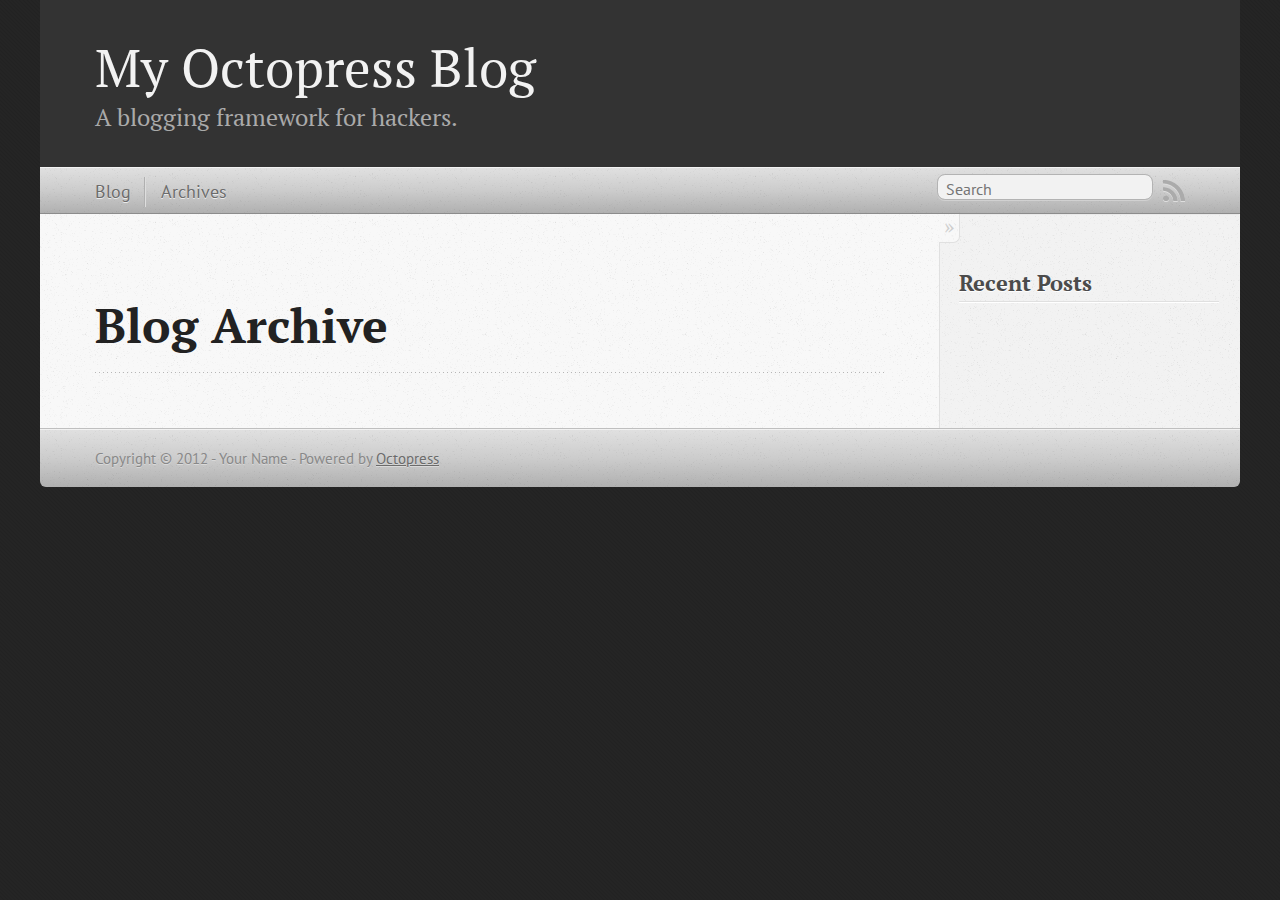
==== blog/archives/index.html @ f3827003 "Site updated at 2012-05-30 06:00:28 UTC" ====
<!DOCTYPE html>
<!--[if IEMobile 7 ]><html class="no-js iem7"><![endif]-->
<!--[if lt IE 9]><html class="no-js lte-ie8"><![endif]-->
<!--[if (gt IE 8)|(gt IEMobile 7)|!(IEMobile)|!(IE)]><!--><html class="no-js" lang="en"><!--<![endif]-->
<head>
  <meta charset="utf-8">
  <title>Blog Archive - My Octopress Blog</title>
  <meta name="author" content="Your Name">

  
  <meta name="description" content=" Blog Archive Recent Posts ">
  

  <!-- http://t.co/dKP3o1e -->
  <meta name="HandheldFriendly" content="True">
  <meta name="MobileOptimized" content="320">
  <meta name="viewport" content="width=device-width, initial-scale=1">

  
  <link rel="canonical" href="http://fellucard.github.com/blog/archives">
  <link href="/favicon.png" rel="icon">
  <link href="/stylesheets/screen.css" media="screen, projection" rel="stylesheet" type="text/css">
  <script src="/javascripts/modernizr-2.0.js"></script>
  <script src="/javascripts/ender.js"></script>
  <script src="/javascripts/octopress.js" type="text/javascript"></script>
  <link href="/atom.xml" rel="alternate" title="My Octopress Blog" type="application/atom+xml">
  <!--Fonts from Google"s Web font directory at http://google.com/webfonts -->
<link href="http://fonts.googleapis.com/css?family=PT+Serif:regular,italic,bold,bolditalic" rel="stylesheet" type="text/css">
<link href="http://fonts.googleapis.com/css?family=PT+Sans:regular,italic,bold,bolditalic" rel="stylesheet" type="text/css">

  

</head>

<body   >
  <header role="banner"><hgroup>
  <h1><a href="/">My Octopress Blog</a></h1>
  
    <h2>A blogging framework for hackers.</h2>
  
</hgroup>

</header>
  <nav role="navigation"><ul class="subscription" data-subscription="rss">
  <li><a href="/atom.xml" rel="subscribe-rss" title="subscribe via RSS">RSS</a></li>
  
</ul>
  
<form action="http://google.com/search" method="get">
  <fieldset role="search">
    <input type="hidden" name="q" value="site:fellucard.github.com" />
    <input class="search" type="text" name="q" results="0" placeholder="Search"/>
  </fieldset>
</form>
  
<ul class="main-navigation">
  <li><a href="/">Blog</a></li>
  <li><a href="/blog/archives">Archives</a></li>
</ul>

</nav>
  <div id="main">
    <div id="content">
      <div>
<article role="article">
  
  <header>
    <h1 class="entry-title">Blog Archive</h1>
    
  </header>
  
  <div id="blog-archives">

</div>

  
</article>

</div>

<aside class="sidebar">
  
    <section>
  <h1>Recent Posts</h1>
  <ul id="recent_posts">
    
  </ul>
</section>






  
</aside>


    </div>
  </div>
  <footer role="contentinfo"><p>
  Copyright &copy; 2012 - Your Name -
  <span class="credit">Powered by <a href="http://octopress.org">Octopress</a></span>
</p>

</footer>
  







  <script type="text/javascript">
    (function(){
      var twitterWidgets = document.createElement('script');
      twitterWidgets.type = 'text/javascript';
      twitterWidgets.async = true;
      twitterWidgets.src = 'http://platform.twitter.com/widgets.js';
      document.getElementsByTagName('head')[0].appendChild(twitterWidgets);
    })();
  </script>





</body>
</html>
---- stylesheets/screen.css ----
html,body,div,span,applet,object,iframe,h1,h2,h3,h4,h5,h6,p,blockquote,pre,a,abbr,acronym,address,big,cite,code,del,dfn,em,img,ins,kbd,q,s,samp,small,strike,strong,sub,sup,tt,var,b,u,i,center,dl,dt,dd,ol,ul,li,fieldset,form,label,legend,table,caption,tbody,tfoot,thead,tr,th,td,article,aside,canvas,details,embed,figure,figcaption,footer,header,hgroup,menu,nav,output,ruby,section,summary,time,mark,audio,video{margin:0;padding:0;border:0;font-size:100%;font:inherit;vertical-align:baseline}body{line-height:1}ol,ul{list-style:none}table{border-collapse:collapse;border-spacing:0}caption,th,td{text-align:left;font-weight:normal;vertical-align:middle}q,blockquote{quotes:none}q:before,q:after,blockquote:before,blockquote:after{content:"";content:none}a img{border:none}article,aside,details,figcaption,figure,footer,header,hgroup,menu,nav,section,summary{display:block}article,aside,details,figcaption,figure,footer,header,hgroup,menu,nav,section,summary{display:block}a{color:#1863a1}a:visited{color:#751590}a:focus{color:#0181eb}a:hover{color:#0181eb}a:active{color:#01579f}aside.sidebar a{color:#1863a1}aside.sidebar a:focus{color:#0181eb}aside.sidebar a:hover{color:#0181eb}aside.sidebar a:active{color:#01579f}a{-webkit-transition:color 0.3s;-moz-transition:color 0.3s;-ms-transition:color 0.3s;-o-transition:color 0.3s;transition:color 0.3s}html{background:#252525 url('/images/line-tile.png?1338357415') top left}body>div{background:#f2f2f2 url('/images/noise.png?1338357415') top left;border-bottom:1px solid #bfbfbf}body>div>div{background:#f8f8f8 url('/images/noise.png?1338357415') top left;border-right:1px solid #e0e0e0}.heading,body>header h1,h1,h2,h3,h4,h5,h6{font-family:"PT Serif","Georgia","Helvetica Neue",Arial,sans-serif}.sans,body>header h2,article header p.meta,article>footer,#content .blog-index footer,html .gist .gist-file .gist-meta,#blog-archives a.category,#blog-archives time,aside.sidebar section,body>footer{font-family:"PT Sans","Helvetica Neue",Arial,sans-serif}.serif,body,#content .blog-index a[rel=full-article]{font-family:"PT Serif",Georgia,Times,"Times New Roman",serif}.mono,pre,code,tt,p code,li code{font-family:Menlo,Monaco,"Andale Mono","lucida console","Courier New",monospace}body>header h1{font-size:2.2em;font-family:"PT Serif","Georgia","Helvetica Neue",Arial,sans-serif;font-weight:normal;line-height:1.2em;margin-bottom:0.6667em}body>header h2{font-family:"PT Serif","Georgia","Helvetica Neue",Arial,sans-serif}body{line-height:1.5em;color:#222}h1{font-size:2.2em;line-height:1.2em}@media only screen and (min-width: 992px){body{font-size:1.15em}h1{font-size:2.6em;line-height:1.2em}}h1,h2,h3,h4,h5,h6{text-rendering:optimizelegibility;margin-bottom:1em;font-weight:bold}h2,section h1{font-size:1.5em}h3,section h2,section section h1{font-size:1.3em}h4,section h3,section section h2,section section section h1{font-size:1em}h5,section h4,section section h3{font-size:.9em}h6,section h5,section section h4,section section section h3{font-size:.8em}p,blockquote,ul,ol{margin-bottom:1.5em}ul{list-style-type:disc}ul ul{list-style-type:circle;margin-bottom:0px}ul ul ul{list-style-type:square;margin-bottom:0px}ol{list-style-type:decimal}ol ol{list-style-type:lower-alpha;margin-bottom:0px}ol ol ol{list-style-type:lower-roman;margin-bottom:0px}ul,ul ul,ul ol,ol,ol ul,ol ol{margin-left:1.3em}strong{font-weight:bold}em{font-style:italic}sup,sub{font-size:0.8em;position:relative;display:inline-block}sup{top:-0.5em}sub{bottom:-0.5em}q{font-style:italic}q:before{content:"\201C"}q:after{content:"\201D"}em,dfn{font-style:italic}strong,dfn{font-weight:bold}del,s{text-decoration:line-through}abbr,acronym{border-bottom:1px dotted;cursor:help}sub,sup{line-height:0}hr{margin-bottom:0.2em}small{font-size:.8em}big{font-size:1.2em}blockquote{font-style:italic;position:relative;font-size:1.2em;line-height:1.5em;padding-left:1em;border-left:4px solid rgba(170,170,170,0.5)}blockquote cite{font-style:italic}blockquote cite a{color:#aaa !important;word-wrap:break-word}blockquote cite:before{content:'\2014';padding-right:.3em;padding-left:.3em;color:#aaa}@media only screen and (min-width: 992px){blockquote{padding-left:1.5em;border-left-width:4px}}.pullquote-right:before,.pullquote-left:before{padding:0;border:none;content:attr(data-pullquote);float:right;width:45%;margin:.5em 0 1em 1.5em;position:relative;top:7px;font-size:1.4em;line-height:1.45em}.pullquote-left:before{float:left;margin:.5em 1.5em 1em 0}.force-wrap,article a,aside.sidebar a{white-space:-moz-pre-wrap;white-space:-pre-wrap;white-space:-o-pre-wrap;white-space:pre-wrap;word-wrap:break-word}.group,body>header,body>nav,body>footer,body #content>article,body #content>div>article,body #content>div>section,body div.pagination,aside.sidebar,#main,#content,.sidebar{*zoom:1}.group:after,body>header:after,body>nav:after,body>footer:after,body #content>article:after,body #content>div>article:after,body #content>div>section:after,body div.pagination:after,aside.sidebar:after,#main:after,#content:after,.sidebar:after{content:"";display:table;clear:both}body{-webkit-text-size-adjust:none;max-width:1200px;position:relative;margin:0 auto}body>header,body>nav,body>footer,body #content>article,body #content>div>article,body #content>div>section{padding-left:18px;padding-right:18px}@media only screen and (min-width: 480px){body>header,body>nav,body>footer,body #content>article,body #content>div>article,body #content>div>section{padding-left:25px;padding-right:25px}}@media only screen and (min-width: 768px){body>header,body>nav,body>footer,body #content>article,body #content>div>article,body #content>div>section{padding-left:35px;padding-right:35px}}@media only screen and (min-width: 992px){body>header,body>nav,body>footer,body #content>article,body #content>div>article,body #content>div>section{padding-left:55px;padding-right:55px}}body div.pagination{margin-left:18px;margin-right:18px}@media only screen and (min-width: 480px){body div.pagination{margin-left:25px;margin-right:25px}}@media only screen and (min-width: 768px){body div.pagination{margin-left:35px;margin-right:35px}}@media only screen and (min-width: 992px){body div.pagination{margin-left:55px;margin-right:55px}}body>header{font-size:1em;padding-top:1.5em;padding-bottom:1.5em}#content{overflow:hidden}#content>div,#content>article{width:100%}aside.sidebar{float:none;padding:0 18px 1px;background-color:#f7f7f7;border-top:1px solid #e0e0e0}.flex-content,article img,article video,article .flash-video,aside.sidebar img{max-width:100%;height:auto}.basic-alignment.left,article img.left,article video.left,article .left.flash-video,aside.sidebar img.left{float:left;margin-right:1.5em}.basic-alignment.right,article img.right,article video.right,article .right.flash-video,aside.sidebar img.right{float:right;margin-left:1.5em}.basic-alignment.center,article img.center,article video.center,article .center.flash-video,aside.sidebar img.center{display:block;margin:0 auto 1.5em}.basic-alignment.left,article img.left,article video.left,article .left.flash-video,aside.sidebar img.left,.basic-alignment.right,article img.right,article video.right,article .right.flash-video,aside.sidebar img.right{margin-bottom:.8em}.toggle-sidebar,.no-sidebar .toggle-sidebar{display:none}@media only screen and (min-width: 750px){body.sidebar-footer aside.sidebar{float:none;width:auto;clear:left;margin:0;padding:0 35px 1px;background-color:#f7f7f7;border-top:1px solid #eaeaea}body.sidebar-footer aside.sidebar section.odd,body.sidebar-footer aside.sidebar section.even{float:left;width:48%}body.sidebar-footer aside.sidebar section.odd{margin-left:0}body.sidebar-footer aside.sidebar section.even{margin-left:4%}body.sidebar-footer aside.sidebar.thirds section{width:30%;margin-left:5%}body.sidebar-footer aside.sidebar.thirds section.first{margin-left:0;clear:both}}body.sidebar-footer #content{margin-right:0px}body.sidebar-footer .toggle-sidebar{display:none}@media only screen and (min-width: 550px){body>header{font-size:1em}}@media only screen and (min-width: 750px){aside.sidebar{float:none;width:auto;clear:left;margin:0;padding:0 35px 1px;background-color:#f7f7f7;border-top:1px solid #eaeaea}aside.sidebar section.odd,aside.sidebar section.even{float:left;width:48%}aside.sidebar section.odd{margin-left:0}aside.sidebar section.even{margin-left:4%}aside.sidebar.thirds section{width:30%;margin-left:5%}aside.sidebar.thirds section.first{margin-left:0;clear:both}}@media only screen and (min-width: 768px){body{-webkit-text-size-adjust:auto}body>header{font-size:1.2em}#main{padding:0;margin:0 auto}#content{overflow:visible;margin-right:240px;position:relative}.no-sidebar #content{margin-right:0;border-right:0}.collapse-sidebar #content{margin-right:20px}#content>div,#content>article{padding-top:17.5px;padding-bottom:17.5px;float:left}aside.sidebar{width:210px;padding:0 15px 15px;background:none;clear:none;float:left;margin:0 -100% 0 0}aside.sidebar section{width:auto;margin-left:0}aside.sidebar section.odd,aside.sidebar section.even{float:none;width:auto;margin-left:0}.collapse-sidebar aside.sidebar{float:none;width:auto;clear:left;margin:0;padding:0 35px 1px;background-color:#f7f7f7;border-top:1px solid #eaeaea}.collapse-sidebar aside.sidebar section.odd,.collapse-sidebar aside.sidebar section.even{float:left;width:48%}.collapse-sidebar aside.sidebar section.odd{margin-left:0}.collapse-sidebar aside.sidebar section.even{margin-left:4%}.collapse-sidebar aside.sidebar.thirds section{width:30%;margin-left:5%}.collapse-sidebar aside.sidebar.thirds section.first{margin-left:0;clear:both}}@media only screen and (min-width: 992px){body>header{font-size:1.3em}#content{margin-right:300px}#content>div,#content>article{padding-top:27.5px;padding-bottom:27.5px}aside.sidebar{width:260px;padding:1.2em 20px 20px}.collapse-sidebar aside.sidebar{padding-left:55px;padding-right:55px}}@media only screen and (min-width: 768px){ul,ol{margin-left:0}}body>header{background:#333}body>header h1{display:inline-block;margin:0}body>header h1 a,body>header h1 a:visited,body>header h1 a:hover{color:#f2f2f2;text-decoration:none}body>header h2{margin:.2em 0 0;font-size:1em;color:#aaa;font-weight:normal}body>nav{position:relative;background-color:#ccc;background:url('/images/noise.png?1338357415'),-webkit-gradient(linear, 50% 0%, 50% 100%, color-stop(0%, #e0e0e0), color-stop(50%, #cccccc), color-stop(100%, #b0b0b0));background:url('/images/noise.png?1338357415'),-webkit-linear-gradient(#e0e0e0,#cccccc,#b0b0b0);background:url('/images/noise.png?1338357415'),-moz-linear-gradient(#e0e0e0,#cccccc,#b0b0b0);background:url('/images/noise.png?1338357415'),-o-linear-gradient(#e0e0e0,#cccccc,#b0b0b0);background:url('/images/noise.png?1338357415'),-ms-linear-gradient(#e0e0e0,#cccccc,#b0b0b0);background:url('/images/noise.png?1338357415'),linear-gradient(#e0e0e0,#cccccc,#b0b0b0);border-top:1px solid #f2f2f2;border-bottom:1px solid #8c8c8c;padding-top:.35em;padding-bottom:.35em}body>nav form{-webkit-background-clip:padding;-moz-background-clip:padding;background-clip:padding-box;margin:0;padding:0}body>nav form .search{padding:.3em .5em 0;font-size:.85em;font-family:"PT Sans","Helvetica Neue",Arial,sans-serif;line-height:1.1em;width:95%;-webkit-border-radius:0.5em;-moz-border-radius:0.5em;-ms-border-radius:0.5em;-o-border-radius:0.5em;border-radius:0.5em;-webkit-background-clip:padding;-moz-background-clip:padding;background-clip:padding-box;-webkit-box-shadow:#d1d1d1 0 1px;-moz-box-shadow:#d1d1d1 0 1px;box-shadow:#d1d1d1 0 1px;background-color:#f2f2f2;border:1px solid #b3b3b3;color:#888}body>nav form .search:focus{color:#444;border-color:#80b1df;-webkit-box-shadow:#80b1df 0 0 4px,#80b1df 0 0 3px inset;-moz-box-shadow:#80b1df 0 0 4px,#80b1df 0 0 3px inset;box-shadow:#80b1df 0 0 4px,#80b1df 0 0 3px inset;background-color:#fff;outline:none}body>nav fieldset[role=search]{float:right;width:48%}body>nav fieldset.mobile-nav{float:left;width:48%}body>nav fieldset.mobile-nav select{width:100%;font-size:.8em;border:1px solid #888}body>nav ul{display:none}@media only screen and (min-width: 550px){body>nav{font-size:.9em}body>nav ul{margin:0;padding:0;border:0;overflow:hidden;*zoom:1;float:left;display:block;padding-top:.15em}body>nav ul li{list-style-image:none;list-style-type:none;margin-left:0;white-space:nowrap;display:inline;float:left;padding-left:0;padding-right:0}body>nav ul li:first-child,body>nav ul li.first{padding-left:0}body>nav ul li:last-child{padding-right:0}body>nav ul li.last{padding-right:0}body>nav ul.subscription{margin-left:.8em;float:right}body>nav ul.subscription li:last-child a{padding-right:0}body>nav ul li{margin:0}body>nav a{color:#6b6b6b;font-family:"PT Sans","Helvetica Neue",Arial,sans-serif;text-shadow:#ebebeb 0 1px;float:left;text-decoration:none;font-size:1.1em;padding:.1em 0;line-height:1.5em}body>nav a:visited{color:#6b6b6b}body>nav a:hover{color:#2b2b2b}body>nav li+li{border-left:1px solid #b0b0b0;margin-left:.8em}body>nav li+li a{padding-left:.8em;border-left:1px solid #dedede}body>nav form{float:right;text-align:left;padding-left:.8em;width:175px}body>nav form .search{width:93%;font-size:.95em;line-height:1.2em}body>nav ul[data-subscription$=email]+form{width:97px}body>nav ul[data-subscription$=email]+form .search{width:91%}body>nav fieldset.mobile-nav{display:none}body>nav fieldset[role=search]{width:99%}}@media only screen and (min-width: 992px){body>nav form{width:215px}body>nav ul[data-subscription$=email]+form{width:147px}}.no-placeholder body>nav .search{background:#f2f2f2 url('/images/search.png?1338357415') 0.3em 0.25em no-repeat;text-indent:1.3em}@media only screen and (min-width: 550px){.maskImage body>nav ul[data-subscription$=email]+form{width:123px}}@media only screen and (min-width: 992px){.maskImage body>nav ul[data-subscription$=email]+form{width:173px}}.maskImage ul.subscription{position:relative;top:.2em}.maskImage ul.subscription li,.maskImage ul.subscription a{border:0;padding:0}.maskImage a[rel=subscribe-rss]{position:relative;top:0px;text-indent:-999999em;background-color:#dedede;border:0;padding:0}.maskImage a[rel=subscribe-rss],.maskImage a[rel=subscribe-rss]:after{-webkit-mask-image:url('/images/rss.png?1338357415');-moz-mask-image:url('/images/rss.png?1338357415');-ms-mask-image:url('/images/rss.png?1338357415');-o-mask-image:url('/images/rss.png?1338357415');mask-image:url('/images/rss.png?1338357415');-webkit-mask-repeat:no-repeat;-moz-mask-repeat:no-repeat;-ms-mask-repeat:no-repeat;-o-mask-repeat:no-repeat;mask-repeat:no-repeat;width:22px;height:22px}.maskImage a[rel=subscribe-rss]:after{content:"";position:absolute;top:-1px;left:0;background-color:#ababab}.maskImage a[rel=subscribe-rss]:hover:after{background-color:#9e9e9e}.maskImage a[rel=subscribe-email]{position:relative;top:0px;text-indent:-999999em;background-color:#dedede;border:0;padding:0}.maskImage a[rel=subscribe-email],.maskImage a[rel=subscribe-email]:after{-webkit-mask-image:url('/images/email.png?1338357415');-moz-mask-image:url('/images/email.png?1338357415');-ms-mask-image:url('/images/email.png?1338357415');-o-mask-image:url('/images/email.png?1338357415');mask-image:url('/images/email.png?1338357415');-webkit-mask-repeat:no-repeat;-moz-mask-repeat:no-repeat;-ms-mask-repeat:no-repeat;-o-mask-repeat:no-repeat;mask-repeat:no-repeat;width:28px;height:22px}.maskImage a[rel=subscribe-email]:after{content:"";position:absolute;top:-1px;left:0;background-color:#ababab}.maskImage a[rel=subscribe-email]:hover:after{background-color:#9e9e9e}article{padding-top:1em}article header{position:relative;padding-top:2em;padding-bottom:1em;margin-bottom:1em;background:url('[data-uri]') bottom left repeat-x}article header h1{margin:0}article header h1 a{text-decoration:none}article header h1 a:hover{text-decoration:underline}article header p{font-size:.9em;color:#aaa;margin:0}article header p.meta{text-transform:uppercase;position:absolute;top:0}@media only screen and (min-width: 768px){article header{margin-bottom:1.5em;padding-bottom:1em;background:url('[data-uri]') bottom left repeat-x}}article h2{padding-top:0.8em;background:url('[data-uri]') top left repeat-x}.entry-content article h2:first-child,article header+h2{padding-top:0}article h2:first-child,article header+h2{background:none}article .feature{padding-top:.5em;margin-bottom:1em;padding-bottom:1em;background:url('[data-uri]') bottom left repeat-x;font-size:2.0em;font-style:italic;line-height:1.3em}article img,article video,article .flash-video{-webkit-border-radius:0.3em;-moz-border-radius:0.3em;-ms-border-radius:0.3em;-o-border-radius:0.3em;border-radius:0.3em;-webkit-box-shadow:rgba(0,0,0,0.15) 0 1px 4px;-moz-box-shadow:rgba(0,0,0,0.15) 0 1px 4px;box-shadow:rgba(0,0,0,0.15) 0 1px 4px;-webkit-box-sizing:border-box;-moz-box-sizing:border-box;box-sizing:border-box;border:#fff 0.5em solid}article video,article .flash-video{margin:0 auto 1.5em}article video{display:block;width:100%}article .flash-video>div{position:relative;display:block;padding-bottom:56.25%;padding-top:1px;height:0;overflow:hidden}article .flash-video>div iframe,article .flash-video>div object,article .flash-video>div embed{position:absolute;top:0;left:0;width:100%;height:100%}article>footer{padding-bottom:2.5em;margin-top:2em}article>footer p.meta{margin-bottom:.8em;font-size:.85em;clear:both;overflow:hidden}.blog-index article+article{background:url('[data-uri]') top left repeat-x}#content .blog-index{padding-top:0;padding-bottom:0}#content .blog-index article{padding-top:2em}#content .blog-index article header{background:none;padding-bottom:0}#content .blog-index article h1{font-size:2.2em}#content .blog-index article h1 a{color:inherit}#content .blog-index article h1 a:hover{color:#0181eb}#content .blog-index a[rel=full-article]{background:#ebebeb;display:inline-block;padding:.4em .8em;margin-right:.5em;text-decoration:none;color:#666;-webkit-transition:background-color 0.5s;-moz-transition:background-color 0.5s;-ms-transition:background-color 0.5s;-o-transition:background-color 0.5s;transition:background-color 0.5s}#content .blog-index a[rel=full-article]:hover{background:#0181eb;text-shadow:none;color:#f8f8f8}#content .blog-index footer{margin-top:1em}.separator,article>footer .byline+time:before,article>footer time+time:before,article>footer .comments:before,article>footer .byline ~ .categories:before{content:"\2022 ";padding:0 .4em 0 .2em;display:inline-block}#content div.pagination{text-align:center;font-size:.95em;position:relative;background:url('[data-uri]') top left repeat-x;padding-top:1.5em;padding-bottom:1.5em}#content div.pagination a{text-decoration:none;color:#aaa}#content div.pagination a.prev{position:absolute;left:0}#content div.pagination a.next{position:absolute;right:0}#content div.pagination a:hover{color:#0181eb}#content div.pagination a[href*=archive]:before,#content div.pagination a[href*=archive]:after{content:'\2014';padding:0 .3em}p.meta+.sharing{padding-top:1em;padding-left:0;background:url('[data-uri]') top left repeat-x}#fb-root{display:none}.highlight,html .gist .gist-file .gist-syntax .gist-highlight{border:1px solid #05232b !important}.highlight table td.code,html .gist .gist-file .gist-syntax .gist-highlight table td.code{width:100%}.highlight .line-numbers,html .gist .gist-file .gist-syntax .gist-highlight .line-numbers{text-align:right;font-size:13px;line-height:1.45em;background:#073642 url('/images/noise.png?1338357415') top left !important;border-right:1px solid #00232c !important;-webkit-box-shadow:#083e4b -1px 0 inset;-moz-box-shadow:#083e4b -1px 0 inset;box-shadow:#083e4b -1px 0 inset;text-shadow:#021014 0 -1px;padding:.8em !important;-webkit-border-radius:0;-moz-border-radius:0;-ms-border-radius:0;-o-border-radius:0;border-radius:0}.highlight .line-numbers span,html .gist .gist-file .gist-syntax .gist-highlight .line-numbers span{color:#586e75 !important}figure.code,.gist-file,pre{-webkit-box-shadow:rgba(0,0,0,0.06) 0 0 10px;-moz-box-shadow:rgba(0,0,0,0.06) 0 0 10px;box-shadow:rgba(0,0,0,0.06) 0 0 10px}figure.code .highlight pre,.gist-file .highlight pre,pre .highlight pre{-webkit-box-shadow:none;-moz-box-shadow:none;box-shadow:none}html .gist .gist-file{margin-bottom:1.8em;position:relative;border:none;padding-top:26px !important}html .gist .gist-file .gist-syntax{border-bottom:0 !important;background:none !important}html .gist .gist-file .gist-syntax .gist-highlight{background:#002b36 !important}html .gist .gist-file .gist-meta{padding:.6em 0.8em;border:1px solid #083e4b !important;color:#586e75;font-size:.7em !important;background:#073642 url('/images/noise.png?1338357415') top left;line-height:1.5em}html .gist .gist-file .gist-meta a{color:#75878b !important;text-decoration:none}html .gist .gist-file .gist-meta a:hover{text-decoration:underline}html .gist .gist-file .gist-meta a:hover{color:#93a1a1 !important}html .gist .gist-file .gist-meta a[href*='#file']{position:absolute;top:0;left:0;right:-10px;color:#474747 !important}html .gist .gist-file .gist-meta a[href*='#file']:hover{color:#1863a1 !important}html .gist .gist-file .gist-meta a[href*=raw]{top:.4em}pre{background:#002b36 url('/images/noise.png?1338357415') top left;-webkit-border-radius:0.4em;-moz-border-radius:0.4em;-ms-border-radius:0.4em;-o-border-radius:0.4em;border-radius:0.4em;border:1px solid #05232b;line-height:1.45em;font-size:13px;margin-bottom:2.1em;padding:.8em 1em;color:#93a1a1;overflow:auto}h3.filename+pre{-moz-border-radius-topleft:0px;-webkit-border-top-left-radius:0px;-ms-border-top-left-radius:0px;-o-border-top-left-radius:0px;border-top-left-radius:0px;-moz-border-radius-topright:0px;-webkit-border-top-right-radius:0px;-ms-border-top-right-radius:0px;-o-border-top-right-radius:0px;border-top-right-radius:0px}p code,li code{display:inline-block;white-space:no-wrap;background:#fff;font-size:.8em;line-height:1.5em;color:#555;border:1px solid #ddd;-webkit-border-radius:0.4em;-moz-border-radius:0.4em;-ms-border-radius:0.4em;-o-border-radius:0.4em;border-radius:0.4em;padding:0 .3em;margin:-1px 0}p pre code,li pre code{font-size:1em !important;background:none;border:none}.pre-code,html .gist .gist-file .gist-syntax .gist-highlight pre,.highlight code{font-family:Menlo,Monaco,"Andale Mono","lucida console","Courier New",monospace !important;overflow:scroll;overflow-y:hidden;display:block;padding:.8em !important;overflow-x:auto;line-height:1.45em;background:#002b36 url('/images/noise.png?1338357415') top left !important;color:#93a1a1 !important}.pre-code *::-moz-selection,html .gist .gist-file .gist-syntax .gist-highlight pre *::-moz-selection,.highlight code *::-moz-selection{background:#386774;color:inherit;text-shadow:#002b36 0 1px}.pre-code *::-webkit-selection,html .gist .gist-file .gist-syntax .gist-highlight pre *::-webkit-selection,.highlight code *::-webkit-selection{background:#386774;color:inherit;text-shadow:#002b36 0 1px}.pre-code *::selection,html .gist .gist-file .gist-syntax .gist-highlight pre *::selection,.highlight code *::selection{background:#386774;color:inherit;text-shadow:#002b36 0 1px}.pre-code span,html .gist .gist-file .gist-syntax .gist-highlight pre span,.highlight code span{color:#93a1a1 !important}.pre-code span,html .gist .gist-file .gist-syntax .gist-highlight pre span,.highlight code span{font-style:normal !important;font-weight:normal !important}.pre-code .c,html .gist .gist-file .gist-syntax .gist-highlight pre .c,.highlight code .c{color:#586e75 !important;font-style:italic !important}.pre-code .cm,html .gist .gist-file .gist-syntax .gist-highlight pre .cm,.highlight code .cm{color:#586e75 !important;font-style:italic !important}.pre-code .cp,html .gist .gist-file .gist-syntax .gist-highlight pre .cp,.highlight code .cp{color:#586e75 !important;font-style:italic !important}.pre-code .c1,html .gist .gist-file .gist-syntax .gist-highlight pre .c1,.highlight code .c1{color:#586e75 !important;font-style:italic !important}.pre-code .cs,html .gist .gist-file .gist-syntax .gist-highlight pre .cs,.highlight code .cs{color:#586e75 !important;font-weight:bold !important;font-style:italic !important}.pre-code .err,html .gist .gist-file .gist-syntax .gist-highlight pre .err,.highlight code .err{color:#dc322f !important;background:none !important}.pre-code .k,html .gist .gist-file .gist-syntax .gist-highlight pre .k,.highlight code .k{color:#cb4b16 !important}.pre-code .o,html .gist .gist-file .gist-syntax .gist-highlight pre .o,.highlight code .o{color:#93a1a1 !important;font-weight:bold !important}.pre-code .p,html .gist .gist-file .gist-syntax .gist-highlight pre .p,.highlight code .p{color:#93a1a1 !important}.pre-code .ow,html .gist .gist-file .gist-syntax .gist-highlight pre .ow,.highlight code .ow{color:#2aa198 !important;font-weight:bold !important}.pre-code .gd,html .gist .gist-file .gist-syntax .gist-highlight pre .gd,.highlight code .gd{color:#93a1a1 !important;background-color:#372c34 !important;display:inline-block}.pre-code .gd .x,html .gist .gist-file .gist-syntax .gist-highlight pre .gd .x,.highlight code .gd .x{color:#93a1a1 !important;background-color:#4d2d33 !important;display:inline-block}.pre-code .ge,html .gist .gist-file .gist-syntax .gist-highlight pre .ge,.highlight code .ge{color:#93a1a1 !important;font-style:italic !important}.pre-code .gh,html .gist .gist-file .gist-syntax .gist-highlight pre .gh,.highlight code .gh{color:#586e75 !important}.pre-code .gi,html .gist .gist-file .gist-syntax .gist-highlight pre .gi,.highlight code .gi{color:#93a1a1 !important;background-color:#1a412b !important;display:inline-block}.pre-code .gi .x,html .gist .gist-file .gist-syntax .gist-highlight pre .gi .x,.highlight code .gi .x{color:#93a1a1 !important;background-color:#355720 !important;display:inline-block}.pre-code .gs,html .gist .gist-file .gist-syntax .gist-highlight pre .gs,.highlight code .gs{color:#93a1a1 !important;font-weight:bold !important}.pre-code .gu,html .gist .gist-file .gist-syntax .gist-highlight pre .gu,.highlight code .gu{color:#6c71c4 !important}.pre-code .kc,html .gist .gist-file .gist-syntax .gist-highlight pre .kc,.highlight code .kc{color:#859900 !important;font-weight:bold !important}.pre-code .kd,html .gist .gist-file .gist-syntax .gist-highlight pre .kd,.highlight code .kd{color:#268bd2 !important}.pre-code .kp,html .gist .gist-file .gist-syntax .gist-highlight pre .kp,.highlight code .kp{color:#cb4b16 !important;font-weight:bold !important}.pre-code .kr,html .gist .gist-file .gist-syntax .gist-highlight pre .kr,.highlight code .kr{color:#d33682 !important;font-weight:bold !important}.pre-code .kt,html .gist .gist-file .gist-syntax .gist-highlight pre .kt,.highlight code .kt{color:#2aa198 !important}.pre-code .n,html .gist .gist-file .gist-syntax .gist-highlight pre .n,.highlight code .n{color:#268bd2 !important}.pre-code .na,html .gist .gist-file .gist-syntax .gist-highlight pre .na,.highlight code .na{color:#268bd2 !important}.pre-code .nb,html .gist .gist-file .gist-syntax .gist-highlight pre .nb,.highlight code .nb{color:#859900 !important}.pre-code .nc,html .gist .gist-file .gist-syntax .gist-highlight pre .nc,.highlight code .nc{color:#d33682 !important}.pre-code .no,html .gist .gist-file .gist-syntax .gist-highlight pre .no,.highlight code .no{color:#b58900 !important}.pre-code .nl,html .gist .gist-file .gist-syntax .gist-highlight pre .nl,.highlight code .nl{color:#859900 !important}.pre-code .ne,html .gist .gist-file .gist-syntax .gist-highlight pre .ne,.highlight code .ne{color:#268bd2 !important;font-weight:bold !important}.pre-code .nf,html .gist .gist-file .gist-syntax .gist-highlight pre .nf,.highlight code .nf{color:#268bd2 !important;font-weight:bold !important}.pre-code .nn,html .gist .gist-file .gist-syntax .gist-highlight pre .nn,.highlight code .nn{color:#b58900 !important}.pre-code .nt,html .gist .gist-file .gist-syntax .gist-highlight pre .nt,.highlight code .nt{color:#268bd2 !important;font-weight:bold !important}.pre-code .nx,html .gist .gist-file .gist-syntax .gist-highlight pre .nx,.highlight code .nx{color:#b58900 !important}.pre-code .vg,html .gist .gist-file .gist-syntax .gist-highlight pre .vg,.highlight code .vg{color:#268bd2 !important}.pre-code .vi,html .gist .gist-file .gist-syntax .gist-highlight pre .vi,.highlight code .vi{color:#268bd2 !important}.pre-code .nv,html .gist .gist-file .gist-syntax .gist-highlight pre .nv,.highlight code .nv{color:#268bd2 !important}.pre-code .mf,html .gist .gist-file .gist-syntax .gist-highlight pre .mf,.highlight code .mf{color:#2aa198 !important}.pre-code .m,html .gist .gist-file .gist-syntax .gist-highlight pre .m,.highlight code .m{color:#2aa198 !important}.pre-code .mh,html .gist .gist-file .gist-syntax .gist-highlight pre .mh,.highlight code .mh{color:#2aa198 !important}.pre-code .mi,html .gist .gist-file .gist-syntax .gist-highlight pre .mi,.highlight code .mi{color:#2aa198 !important}.pre-code .s,html .gist .gist-file .gist-syntax .gist-highlight pre .s,.highlight code .s{color:#2aa198 !important}.pre-code .sd,html .gist .gist-file .gist-syntax .gist-highlight pre .sd,.highlight code .sd{color:#2aa198 !important}.pre-code .s2,html .gist .gist-file .gist-syntax .gist-highlight pre .s2,.highlight code .s2{color:#2aa198 !important}.pre-code .se,html .gist .gist-file .gist-syntax .gist-highlight pre .se,.highlight code .se{color:#dc322f !important}.pre-code .si,html .gist .gist-file .gist-syntax .gist-highlight pre .si,.highlight code .si{color:#268bd2 !important}.pre-code .sr,html .gist .gist-file .gist-syntax .gist-highlight pre .sr,.highlight code .sr{color:#2aa198 !important}.pre-code .s1,html .gist .gist-file .gist-syntax .gist-highlight pre .s1,.highlight code .s1{color:#2aa198 !important}.pre-code div .gd,html .gist .gist-file .gist-syntax .gist-highlight pre div .gd,.highlight code div .gd,.pre-code div .gd .x,html .gist .gist-file .gist-syntax .gist-highlight pre div .gd .x,.highlight code div .gd .x,.pre-code div .gi,html .gist .gist-file .gist-syntax .gist-highlight pre div .gi,.highlight code div .gi,.pre-code div .gi .x,html .gist .gist-file .gist-syntax .gist-highlight pre div .gi .x,.highlight code div .gi .x{display:inline-block;width:100%}.highlight,.gist-highlight{margin-bottom:1.8em;background:#002b36;overflow-y:hidden;overflow-x:auto}.highlight pre,.gist-highlight pre{background:none;-webkit-border-radius:none;-moz-border-radius:none;-ms-border-radius:none;-o-border-radius:none;border-radius:none;border:none;padding:0;margin-bottom:0}pre::-webkit-scrollbar,.highlight::-webkit-scrollbar,.gist-highlight::-webkit-scrollbar{height:.5em;background:rgba(255,255,255,0.15)}pre::-webkit-scrollbar-thumb:horizontal,.highlight::-webkit-scrollbar-thumb:horizontal,.gist-highlight::-webkit-scrollbar-thumb:horizontal{background:rgba(255,255,255,0.2);-webkit-border-radius:4px;border-radius:4px}.highlight code{background:#000}figure.code{background:none;padding:0;border:0;margin-bottom:1.5em}figure.code pre{margin-bottom:0}figure.code figcaption{position:relative}figure.code .highlight{margin-bottom:0}.code-title,html .gist .gist-file .gist-meta a[href*='#file'],h3.filename,figure.code figcaption{text-align:center;font-size:13px;line-height:2em;text-shadow:#cbcccc 0 1px 0;color:#474747;font-weight:normal;margin-bottom:0;-moz-border-radius-topleft:5px;-webkit-border-top-left-radius:5px;-ms-border-top-left-radius:5px;-o-border-top-left-radius:5px;border-top-left-radius:5px;-moz-border-radius-topright:5px;-webkit-border-top-right-radius:5px;-ms-border-top-right-radius:5px;-o-border-top-right-radius:5px;border-top-right-radius:5px;font-family:"Helvetica Neue", Arial, "Lucida Grande", "Lucida Sans Unicode", Lucida, sans-serif;background:#aaa url('/images/code_bg.png?1338357415') top repeat-x;border:1px solid #565656;border-top-color:#cbcbcb;border-left-color:#a5a5a5;border-right-color:#a5a5a5;border-bottom:0}.download-source,html .gist .gist-file .gist-meta a[href*=raw],figure.code figcaption a{position:absolute;right:.8em;text-decoration:none;color:#666 !important;z-index:1;font-size:13px;text-shadow:#cbcccc 0 1px 0;padding-left:3em}.download-source:hover,html .gist .gist-file .gist-meta a[href*=raw]:hover,figure.code figcaption a:hover{text-decoration:underline}#archive #content>div,#archive #content>div>article{padding-top:0}#blog-archives{color:#aaa}#blog-archives article{padding:1em 0 1em;position:relative;background:url('[data-uri]') bottom left repeat-x}#blog-archives article:last-child{background:none}#blog-archives article footer{padding:0;margin:0}#blog-archives h1{color:#222;margin-bottom:.3em}#blog-archives h2{display:none}#blog-archives h1{font-size:1.5em}#blog-archives h1 a{text-decoration:none;color:inherit;font-weight:normal;display:inline-block}#blog-archives h1 a:hover{text-decoration:underline}#blog-archives h1 a:hover{color:#0181eb}#blog-archives a.category,#blog-archives time{color:#aaa}#blog-archives .entry-content{display:none}#blog-archives time{font-size:.9em;line-height:1.2em}#blog-archives time .month,#blog-archives time .day{display:inline-block}#blog-archives time .month{text-transform:uppercase}#blog-archives p{margin-bottom:1em}#blog-archives a,#blog-archives .entry-content a{color:inherit}#blog-archives a:hover,#blog-archives .entry-content a:hover{color:#0181eb}#blog-archives a:hover{color:#0181eb}@media only screen and (min-width: 550px){#blog-archives article{margin-left:5em}#blog-archives h2{margin-bottom:.3em;font-weight:normal;display:inline-block;position:relative;top:-1px;float:left}#blog-archives h2:first-child{padding-top:.75em}#blog-archives time{position:absolute;text-align:right;left:0em;top:1.8em}#blog-archives .year{display:none}#blog-archives article{padding-left:4.5em;padding-bottom:.7em}#blog-archives a.category{line-height:1.1em}}#content>.category article{margin-left:0;padding-left:6.8em}#content>.category .year{display:inline}.side-shadow-border,aside.sidebar section h1,aside.sidebar li{-webkit-box-shadow:#fff 0 1px;-moz-box-shadow:#fff 0 1px;box-shadow:#fff 0 1px}aside.sidebar{overflow:hidden;color:#4b4b4b;text-shadow:#fff 0 1px}aside.sidebar section{font-size:.8em;line-height:1.4em;margin-bottom:1.5em}aside.sidebar section h1{margin:1.5em 0 0;padding-bottom:.2em;border-bottom:1px solid #e0e0e0}aside.sidebar section h1+p{padding-top:.4em}aside.sidebar img{-webkit-border-radius:0.3em;-moz-border-radius:0.3em;-ms-border-radius:0.3em;-o-border-radius:0.3em;border-radius:0.3em;-webkit-box-shadow:rgba(0,0,0,0.15) 0 1px 4px;-moz-box-shadow:rgba(0,0,0,0.15) 0 1px 4px;box-shadow:rgba(0,0,0,0.15) 0 1px 4px;-webkit-box-sizing:border-box;-moz-box-sizing:border-box;box-sizing:border-box;border:#fff 0.3em solid}aside.sidebar ul{margin-bottom:0.5em;margin-left:0}aside.sidebar li{list-style:none;padding:.5em 0;margin:0;border-bottom:1px solid #e0e0e0}aside.sidebar li p:last-child{margin-bottom:0}aside.sidebar a{color:inherit;-webkit-transition:color 0.5s;-moz-transition:color 0.5s;-ms-transition:color 0.5s;-o-transition:color 0.5s;transition:color 0.5s}aside.sidebar:hover a{color:#1863a1}aside.sidebar:hover a:hover{color:#0181eb}.aside-alt-link,#tweets a[href*='twitter.com/search'],#pinboard_linkroll .pin-tag{color:#7e7e7e}.aside-alt-link:hover,#tweets a[href*='twitter.com/search']:hover,#pinboard_linkroll .pin-tag:hover{color:#0181eb}@media only screen and (min-width: 768px){.toggle-sidebar{outline:none;position:absolute;right:-10px;top:0;bottom:0;display:inline-block;text-decoration:none;color:#cecece;width:9px;cursor:pointer}.toggle-sidebar:hover{background:#e9e9e9;background:-webkit-gradient(linear, 0% 50%, 100% 50%, color-stop(0%, rgba(224,224,224,0.5)), color-stop(100%, rgba(224,224,224,0)));background:-webkit-linear-gradient(left, rgba(224,224,224,0.5),rgba(224,224,224,0));background:-moz-linear-gradient(left, rgba(224,224,224,0.5),rgba(224,224,224,0));background:-o-linear-gradient(left, rgba(224,224,224,0.5),rgba(224,224,224,0));background:-ms-linear-gradient(left, rgba(224,224,224,0.5),rgba(224,224,224,0));background:linear-gradient(left, rgba(224,224,224,0.5),rgba(224,224,224,0))}.toggle-sidebar:after{position:absolute;right:-11px;top:0;width:20px;font-size:1.2em;line-height:1.1em;padding-bottom:.15em;-moz-border-radius-bottomright:0.3em;-webkit-border-bottom-right-radius:0.3em;-ms-border-bottom-right-radius:0.3em;-o-border-bottom-right-radius:0.3em;border-bottom-right-radius:0.3em;text-align:center;background:#f8f8f8 url('/images/noise.png?1338357415') top left;border-bottom:1px solid #e0e0e0;border-right:1px solid #e0e0e0;content:"\00BB";text-indent:-1px}.collapse-sidebar .toggle-sidebar{text-indent:0px;right:-20px;width:19px}.collapse-sidebar .toggle-sidebar:hover{background:#e9e9e9}.collapse-sidebar .toggle-sidebar:after{border-left:1px solid #e0e0e0;text-shadow:#fff 0 1px;content:"\00AB";left:0px;right:0;text-align:center;text-indent:0;border:0;border-right-width:0;background:none}}#tweets .loading{background:url('[data-uri]') no-repeat center 0.5em;color:#c4c4c4;text-shadow:#f8f8f8 0 1px;text-align:center;padding:2.5em 0 .5em}#tweets .loading.error{background:url('[data-uri]') no-repeat center 0.5em}#tweets p{position:relative;padding-right:1em}#tweets a[href*=status]:first-child{color:#a4a4a4;float:right;padding:0 0 .1em 1em;position:relative;right:-1.3em;text-shadow:#fff 0 1px;font-size:.7em;text-decoration:none}#tweets a[href*=status]:first-child span{font-size:1.5em}#tweets a[href*=status]:first-child:hover{color:#0181eb;text-decoration:none}#tweets a[href*='twitter.com/search']{text-decoration:none}#tweets a[href*='twitter.com/search']:hover{text-decoration:underline}.googleplus h1{-moz-box-shadow:none !important;-webkit-box-shadow:none !important;-o-box-shadow:none !important;box-shadow:none !important;border-bottom:0px none !important}.googleplus a{text-decoration:none;white-space:normal !important;line-height:32px}.googleplus a img{float:left;margin-right:0.5em;border:0 none}.googleplus-hidden{position:absolute;top:-1000em;left:-1000em}#pinboard_linkroll .pin-title,#pinboard_linkroll .pin-description{display:block;margin-bottom:.5em}#pinboard_linkroll .pin-tag{text-decoration:none}#pinboard_linkroll .pin-tag:hover{text-decoration:underline}#pinboard_linkroll .pin-tag:after{content:','}#pinboard_linkroll .pin-tag:last-child:after{content:''}.delicious-posts a.delicious-link{margin-bottom:.5em;display:block}.delicious-posts p{font-size:1em}body>footer{font-size:.8em;color:#888;text-shadow:#d9d9d9 0 1px;background-color:#ccc;background:url('/images/noise.png?1338357415'),-webkit-gradient(linear, 50% 0%, 50% 100%, color-stop(0%, #e0e0e0), color-stop(50%, #cccccc), color-stop(100%, #b0b0b0));background:url('/images/noise.png?1338357415'),-webkit-linear-gradient(#e0e0e0,#cccccc,#b0b0b0);background:url('/images/noise.png?1338357415'),-moz-linear-gradient(#e0e0e0,#cccccc,#b0b0b0);background:url('/images/noise.png?1338357415'),-o-linear-gradient(#e0e0e0,#cccccc,#b0b0b0);background:url('/images/noise.png?1338357415'),-ms-linear-gradient(#e0e0e0,#cccccc,#b0b0b0);background:url('/images/noise.png?1338357415'),linear-gradient(#e0e0e0,#cccccc,#b0b0b0);border-top:1px solid #f2f2f2;position:relative;padding-top:1em;padding-bottom:1em;margin-bottom:3em;-moz-border-radius-bottomleft:0.4em;-webkit-border-bottom-left-radius:0.4em;-ms-border-bottom-left-radius:0.4em;-o-border-bottom-left-radius:0.4em;border-bottom-left-radius:0.4em;-moz-border-radius-bottomright:0.4em;-webkit-border-bottom-right-radius:0.4em;-ms-border-bottom-right-radius:0.4em;-o-border-bottom-right-radius:0.4em;border-bottom-right-radius:0.4em;z-index:1}body>footer a{color:#6b6b6b}body>footer a:visited{color:#6b6b6b}body>footer a:hover{color:#484848}body>footer p:last-child{margin-bottom:0}
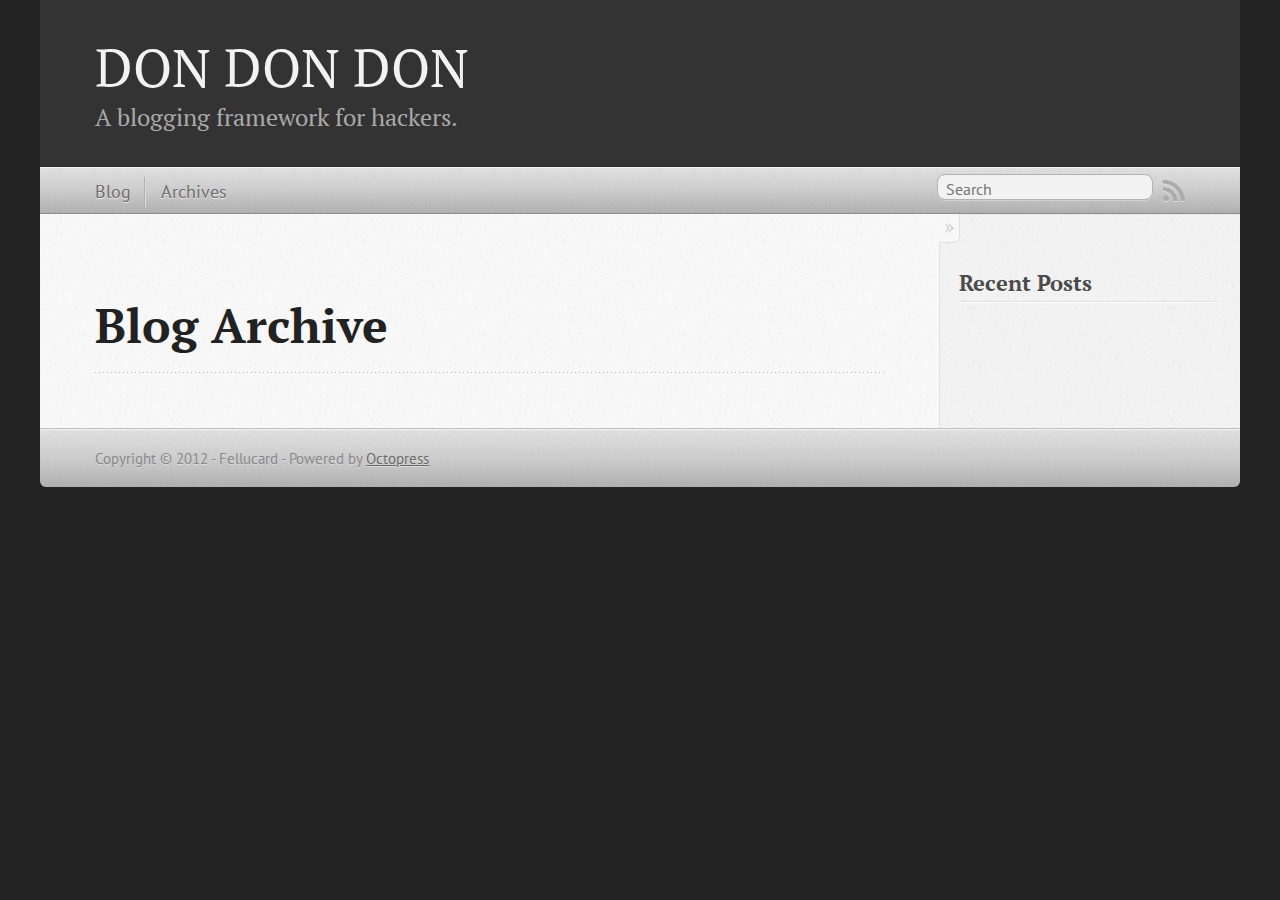
==== commit 18d71533: "Site updated at 2012-05-30 06:14:36 UTC" ====
--- a/blog/archives/index.html
+++ b/blog/archives/index.html
@@ -5,8 +5,8 @@
 <!--[if (gt IE 8)|(gt IEMobile 7)|!(IEMobile)|!(IE)]><!--><html class="no-js" lang="en"><!--<![endif]-->
 <head>
   <meta charset="utf-8">
-  <title>Blog Archive - My Octopress Blog</title>
-  <meta name="author" content="Your Name">
+  <title>Blog Archive - DON DON DON</title>
+  <meta name="author" content="Fellucard">
 
   
   <meta name="description" content=" Blog Archive Recent Posts ">
@@ -24,7 +24,7 @@
   <script src="/javascripts/modernizr-2.0.js"></script>
   <script src="/javascripts/ender.js"></script>
   <script src="/javascripts/octopress.js" type="text/javascript"></script>
-  <link href="/atom.xml" rel="alternate" title="My Octopress Blog" type="application/atom+xml">
+  <link href="/atom.xml" rel="alternate" title="DON DON DON" type="application/atom+xml">
   <!--Fonts from Google"s Web font directory at http://google.com/webfonts -->
 <link href="http://fonts.googleapis.com/css?family=PT+Serif:regular,italic,bold,bolditalic" rel="stylesheet" type="text/css">
 <link href="http://fonts.googleapis.com/css?family=PT+Sans:regular,italic,bold,bolditalic" rel="stylesheet" type="text/css">
@@ -35,7 +35,7 @@
 
 <body   >
   <header role="banner"><hgroup>
-  <h1><a href="/">My Octopress Blog</a></h1>
+  <h1><a href="/">DON DON DON</a></h1>
   
     <h2>A blogging framework for hackers.</h2>
   
@@ -100,7 +100,7 @@
     </div>
   </div>
   <footer role="contentinfo"><p>
-  Copyright &copy; 2012 - Your Name -
+  Copyright &copy; 2012 - Fellucard -
   <span class="credit">Powered by <a href="http://octopress.org">Octopress</a></span>
 </p>
 
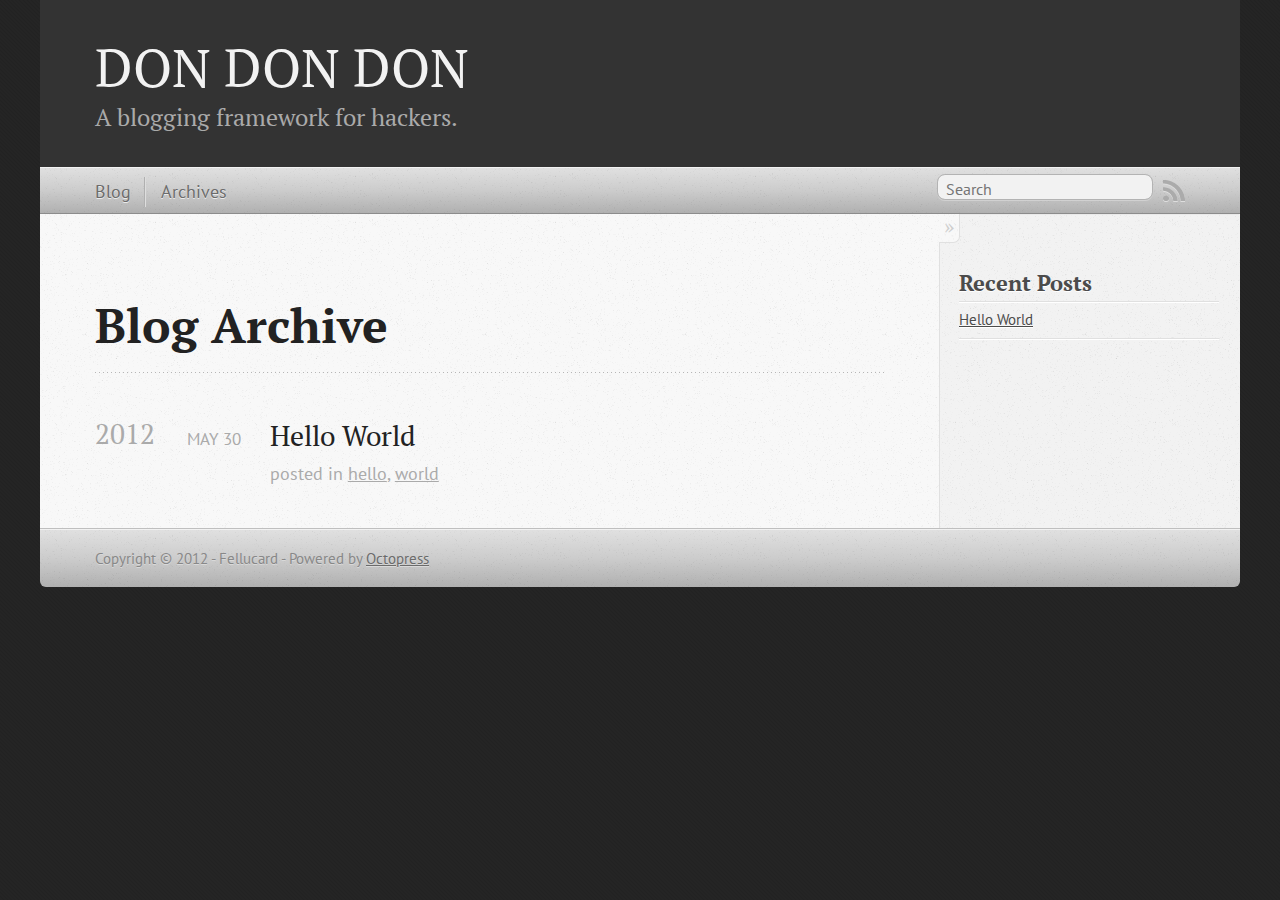
==== commit 02a0914b: "Site updated at 2012-05-30 07:27:17 UTC" ====
--- a/blog/archives/index.html
+++ b/blog/archives/index.html
@@ -9,7 +9,8 @@
   <meta name="author" content="Fellucard">
 
   
-  <meta name="description" content=" Blog Archive Recent Posts ">
+  <meta name="description" content=" Blog Archive 2012 Hello World
+May 30 2012 posted in hello, world Recent Posts Hello World ">
   
 
   <!-- http://t.co/dKP3o1e -->
@@ -72,6 +73,23 @@
   
   <div id="blog-archives">
 
+
+
+  
+  <h2>2012</h2>
+
+<article>
+  
+<h1><a href="/blog/2012/05/30/hello-world/">Hello World</a></h1>
+<time datetime="2012-05-30T08:59:00+02:00" pubdate><span class='month'>May</span> <span class='day'>30</span> <span class='year'>2012</span></time>
+
+<footer>
+  <span class="categories">posted in <a class='category' href='/blog/categories/hello/'>hello</a>, <a class='category' href='/blog/categories/world/'>world</a></span>
+</footer>
+
+
+</article>
+
 </div>
 
   
@@ -84,6 +102,10 @@
     <section>
   <h1>Recent Posts</h1>
   <ul id="recent_posts">
+    
+      <li class="post">
+        <a href="/blog/2012/05/30/hello-world/">Hello World</a>
+      </li>
     
   </ul>
 </section>
